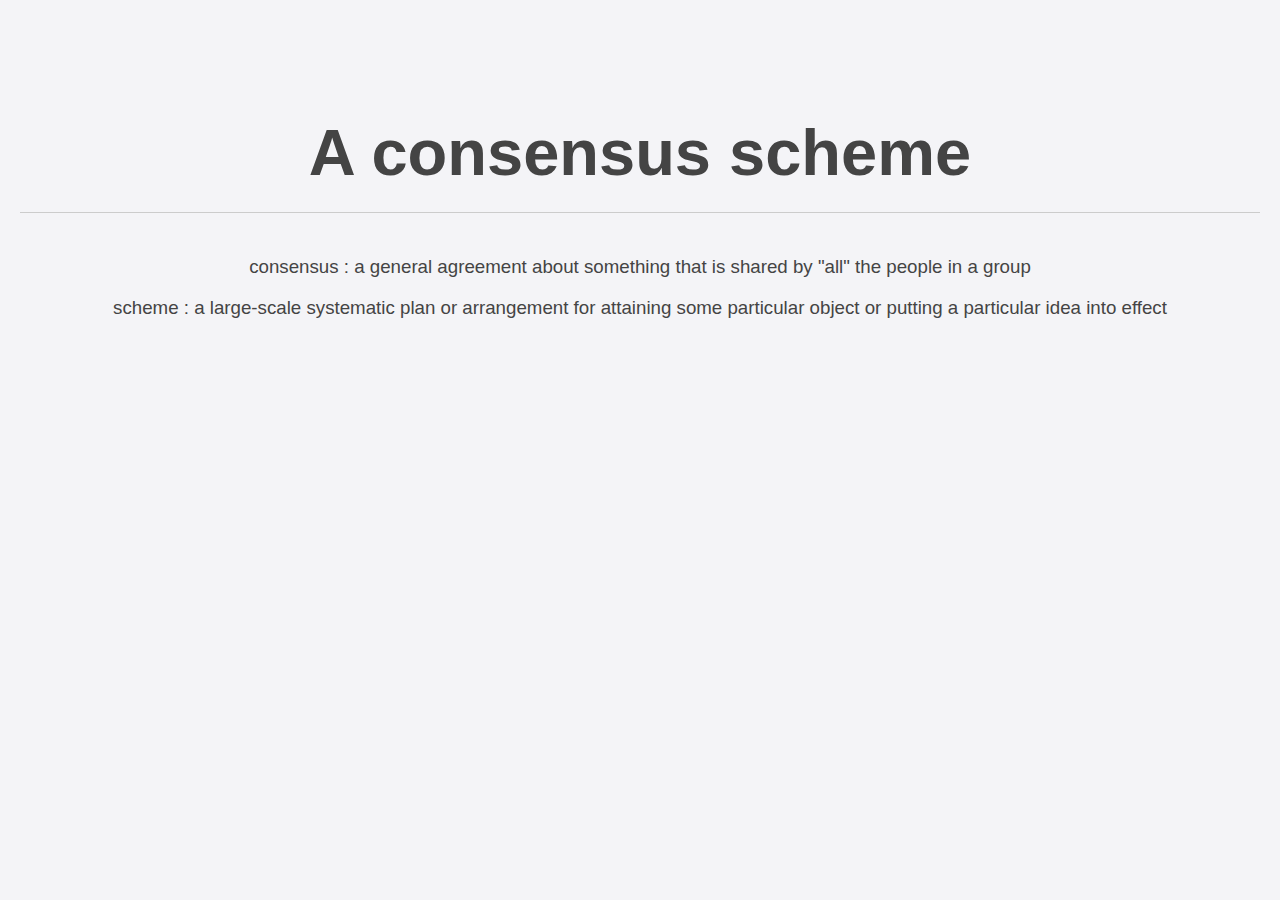
==== index.html @ ca883b77 "First commit for new project" ====
<!DOCTYPE html><html><head><link rel="stylesheet" href="/main.css"></head><body><h1>A consensus scheme</h1><h3>consensus : a general agreement about something that is shared by "all" the people in a group</h3><h3>scheme : a large-scale systematic plan or arrangement for attaining some particular object or putting a particular idea into effect</h3></body></html>
---- main.css ----
body{font-family:"Helvetica";text-align:center;padding:50px 20px 0;background:#f4f4f7;color:#444;margin:0}h1{font-size:65px;line-height:1.2em;border-bottom:#CCC solid 1px;padding:20px 0}h3{font-weight:300}
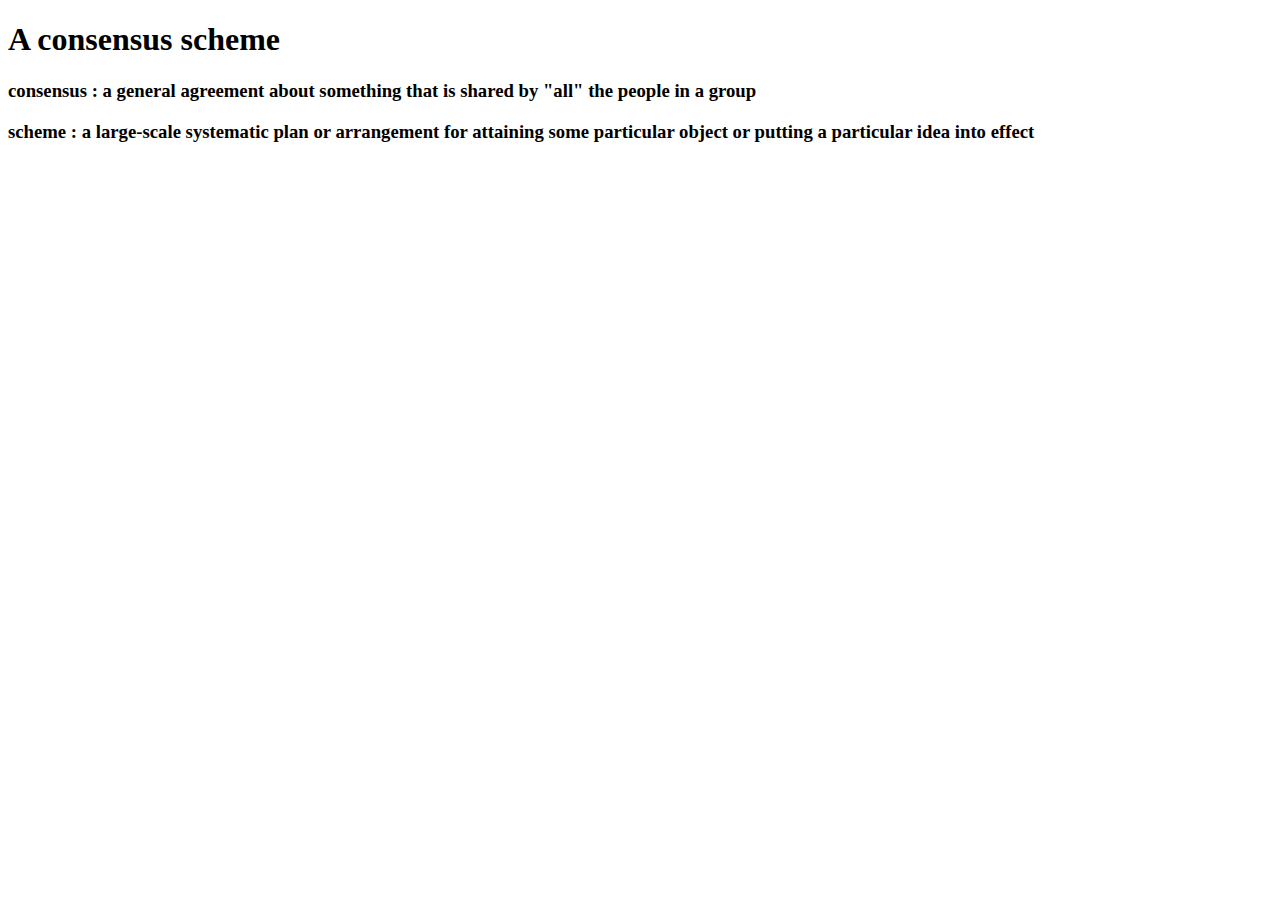
==== commit 4007bbda: "hack around github issue regarding relative urls" ====
--- a/index.html
+++ b/index.html
@@ -1 +1 @@
-<!DOCTYPE html><html><head><link rel="stylesheet" href="/main.css"></head><body><h1>A consensus scheme</h1><h3>consensus : a general agreement about something that is shared by "all" the people in a group</h3><h3>scheme : a large-scale systematic plan or arrangement for attaining some particular object or putting a particular idea into effect</h3></body></html>+<!DOCTYPE html><html><head><link rel="stylesheet" href="/consensus/main.css"></head><body><h1>A consensus scheme</h1><h3>consensus : a general agreement about something that is shared by "all" the people in a group</h3><h3>scheme : a large-scale systematic plan or arrangement for attaining some particular object or putting a particular idea into effect</h3></body></html>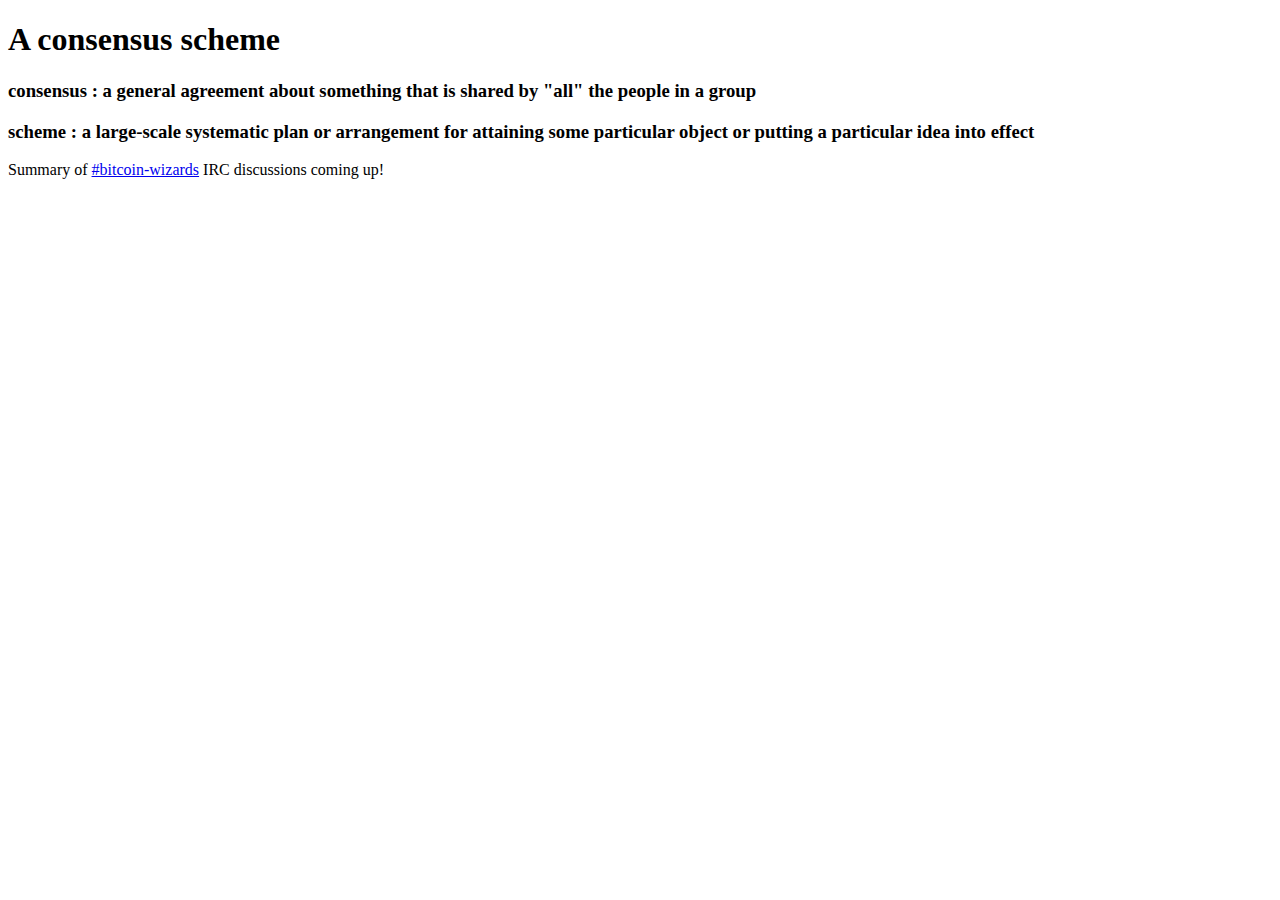
==== commit c64aa2c9: "edit index text" ====
--- a/index.html
+++ b/index.html
@@ -1 +1 @@
-<!DOCTYPE html><html><head><link rel="stylesheet" href="/consensus/main.css"></head><body><h1>A consensus scheme</h1><h3>consensus : a general agreement about something that is shared by "all" the people in a group</h3><h3>scheme : a large-scale systematic plan or arrangement for attaining some particular object or putting a particular idea into effect</h3></body></html>+<!DOCTYPE html><html><head><link rel="stylesheet" href="/consensus/main.css"></head><body><h1>A consensus scheme</h1><h3>consensus : a general agreement about something that is shared by "all" the people in a group</h3><h3>scheme : a large-scale systematic plan or arrangement for attaining some particular object or putting a particular idea into effect</h3><p>Summary of <a href="https://botbot.me/freenode/bitcoin-wizards/">#bitcoin-wizards</a> IRC discussions coming up!</p></body></html>